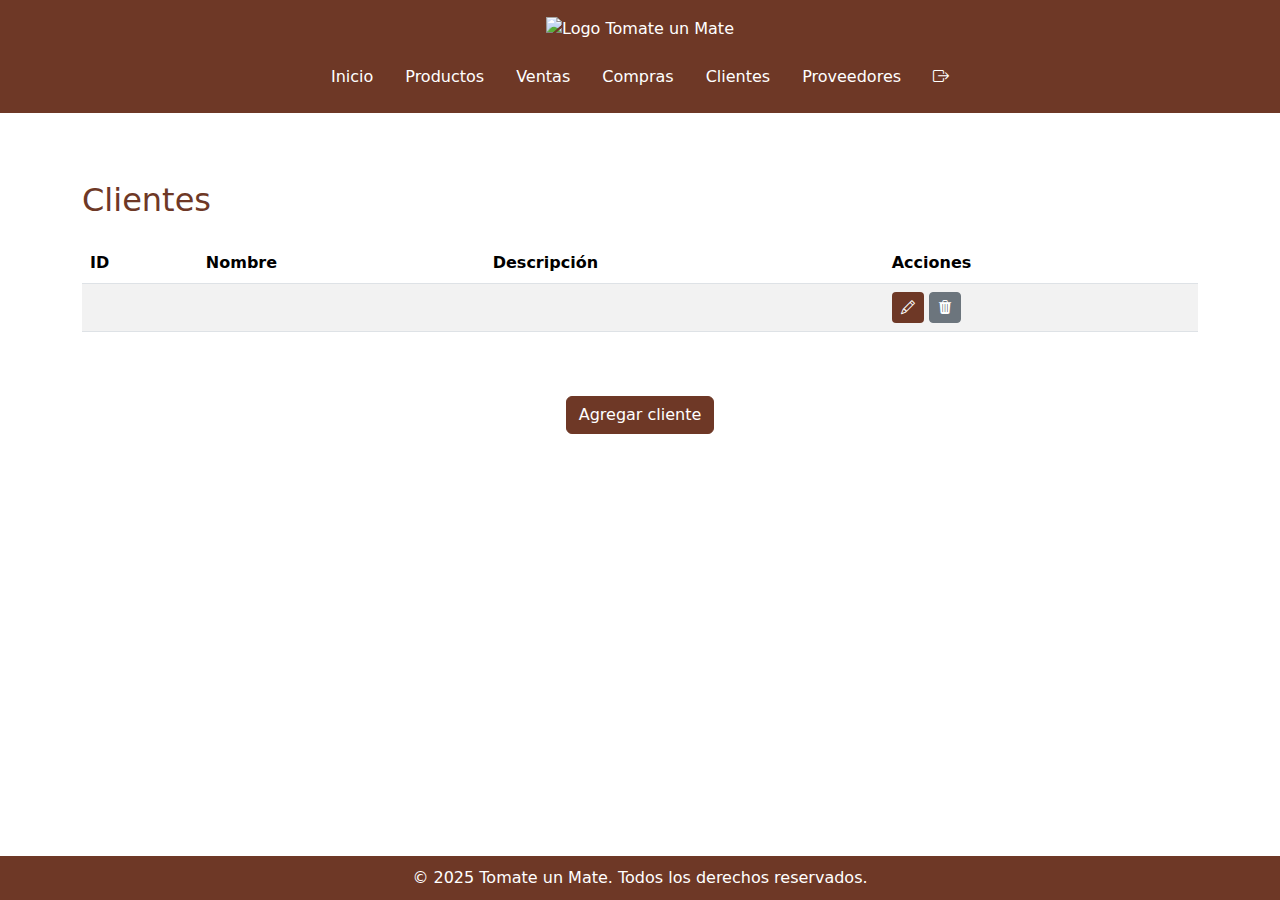
==== src/main/resources/templates/clientes.html @ 4bcc02df "Primer commit: Subiendo proyecto Spring Boot" ====
<!DOCTYPE html>
<html lang="es">
<head>
    <meta charset="UTF-8">
    <meta name="viewport" content="width=device-width, initial-scale=1.0">
    <title>Tomate un Mate - Clientes</title>
    <link href="css/header.css" rel="stylesheet">
    <script src="/js/header.js"></script>
    <!-- Bootstrap CSS -->
    <link href="https://cdn.jsdelivr.net/npm/bootstrap@5.3.0/dist/css/bootstrap.min.css" rel="stylesheet">
    <link href="https://cdn.jsdelivr.net/npm/bootstrap-icons/font/bootstrap-icons.css" rel="stylesheet">
    <!-- Estilos personalizados -->
    <style>
        /* Estilos personalizados */
        html, body {
            height: 100%; /* Asegura que el body ocupe toda la altura de la ventana */
            margin: 0;
            display: flex;
            flex-direction: column;
        }

        body {
            background-color: white;
            color: #6e3826;
        }

        header {
            background-color: #6e3826;
            color: white;
        }

        .navbar-brand img {
            height: 50px;
        }

        .btn-primary {
            background-color: #6e3826;
            border-color: #6e3826;
        }

        .btn-primary:hover {
            background-color: #5a2e1e;
            border-color: #5a2e1e;
        }

        .table thead {
            background-color: #6e3826;
            color: white;
        }

        main {
            flex-grow: 1; /* Hace que el main ocupe el espacio restante */
            padding: 20px 0;
        }

        footer {
            background-color: #6e3826;
            color: white;
            padding: 10px 0;
            text-align: center;
            width: 100%;
        }
    </style>
</head>
<body>
    <!-- Header con Navbar de Bootstrap -->
    <header class="p-3">
        <div class="container">
            <div class="d-flex flex-column align-items-center text-center">
                <a href="#" class="navbar-brand mb-3">
                    <img src="/media/logo.jpeg" alt="Logo Tomate un Mate" class="img-fluid" style="height: 100px; width: 100px;">
                </a>
                <nav>
                    <ul class="nav">
                        <li class="nav-item"><a href="/index" class="nav-link text-white">Inicio</a></li>
                        <li class="nav-item"><a href="/productos" class="nav-link text-white">Productos</a></li>
                        <li class="nav-item"><a href="/ventas" class="nav-link text-white">Ventas</a></li>
                        <li class="nav-item"><a href="/compras" class="nav-link text-white">Compras</a></li>
                        <li class="nav-item"><a href="/clientes" class="nav-link text-white">Clientes</a></li>
                        <li class="nav-item"><a href="/proveedores" class="nav-link text-white">Proveedores</a></li>
                        <!-- Aquí agregamos el ícono de cerrar sesión -->
                        <li class="nav-item">
                            <form th:action="@{/logout}" method="post" class="d-inline">
                                <button type="submit" class="nav-link text-white bg-transparent border-0">
                                    <i class="bi bi-box-arrow-right"></i>
                                </button>
                            </form>
                        </li>
                    </ul>
                </nav>
            </div>
        </div>
    </header>

    <!-- Contenido principal -->
    <main class="container my-5">
        <section id="clientes" class="mb-5">
            <h2 class="mb-4">Clientes</h2>

            <div class="table-responsive"> 
                <table id="tabla-clientes" class="table table-striped">
                    <thead>
                        <tr>
                            <th>ID</th>
                            <th>Nombre</th>
                            <th>Descripción</th>
                            <th>Acciones</th>
                        </tr>
                    </thead>
                    <tbody>
                        <tr th:each="cliente : ${clientes}">
                            <td th:text="${cliente.id}"></td>
                            <td th:text="${cliente.nombre}"></td>
                            <td th:text="${cliente.descripcion}"></td>
                            <td>
                                <!-- Botón para editar - Versión corregida -->
                                <button class="btn btn-sm" 
                                style="background-color: #6e3826; color: white;" 
                                        data-bs-toggle="modal" 
                                        data-bs-target="#modal-cliente"
                                        th:data-id="${cliente.id}"
                                        th:data-nombre="${cliente.nombre}"
                                        th:data-descripcion="${cliente.descripcion}"
                                        onclick="cargarDatosParaEditar(this)">
                                        <i class="bi bi-pencil"></i> 
                                </button>
                                <a th:href="@{/eliminar-cliente/{id}(id=${cliente.id})}" 
                                class="btn btn-secondary btn-sm">
                                <i class="bi bi-trash3-fill"></i>
                                </a>
                            </td>
                        </tr>
                    </tbody>
                </table>
            </div>
        </section>
        <div class="d-flex justify-content-center">
            <button class="btn btn-primary mb-3" data-bs-toggle="modal" data-bs-target="#modal-cliente"
            onclick="limpiarFormulario()">  <!-- Cambiado th:onclick por onclick -->
            Agregar cliente
    </button>
        </div>
    </main>

     <!-- Modal para agregar/editar cliente -->
     <div class="modal fade" id="modal-cliente" tabindex="-1" aria-labelledby="modal-cliente-label" aria-hidden="true">
        <div class="modal-dialog">
            <div class="modal-content">
                <div class="modal-header">
                    <h5 class="modal-title" id="modal-cliente-label">Agregar Cliente</h5>
                    <button type="button" class="btn-close" data-bs-dismiss="modal" aria-label="Cerrar"></button>
                </div>
                <div class="modal-body">
                    <form id="form-cliente" th:action="@{/guardar-cliente}" method="post">
                        <!-- Campo oculto para el ID (IMPORTANTE) -->
                        <input type="hidden" id="clienteId" name="id">
                        
                        <div class="mb-3">
                            <label for="nombre" class="form-label">Nombre:</label>
                            <input type="text" id="nombre" name="nombre" class="form-control" required>
                        </div>
                        <div class="mb-3">
                            <label for="descripcion" class="form-label">Descripción:</label>
                            <textarea id="descripcion" name="descripcion" class="form-control"></textarea>
                        </div>
                        <button type="submit" class="btn btn-primary">Aceptar</button>
                    </form>
                </div>
            </div>
        </div>
    </div>

    <!-- Footer -->
    <footer class="mt-5">
        <div class="container">
            <p class="mb-0">&copy; 2025 Tomate un Mate. Todos los derechos reservados.</p>
        </div>
    </footer>

    <!-- Bootstrap JS y dependencias -->
    <script src="https://cdn.jsdelivr.net/npm/@popperjs/core@2.11.6/dist/umd/popper.min.js"></script>
    <script src="https://cdn.jsdelivr.net/npm/bootstrap@5.3.0/dist/js/bootstrap.min.js"></script>
    <!-- Scripts personalizados -->
    <script src="static/js/clientes.js"></script>

    <script>
        function cargarDatosParaEditar(button) {
            const id = button.getAttribute('data-id');
            const nombre = button.getAttribute('data-nombre');
            const descripcion = button.getAttribute('data-descripcion');
            
            document.getElementById('clienteId').value = id;
            document.getElementById('nombre').value = nombre;
            document.getElementById('descripcion').value = descripcion;
            
            // Cambiar el título del modal
            document.getElementById('modal-cliente-label').textContent = 'Editar Cliente';
        }
        
        function limpiarFormulario() {
            document.getElementById('form-cliente').reset();
            document.getElementById('clienteId').value = '';
            document.getElementById('modal-cliente-label').textContent = 'Agregar Cliente';
        }
    </script>
</body>
</html>
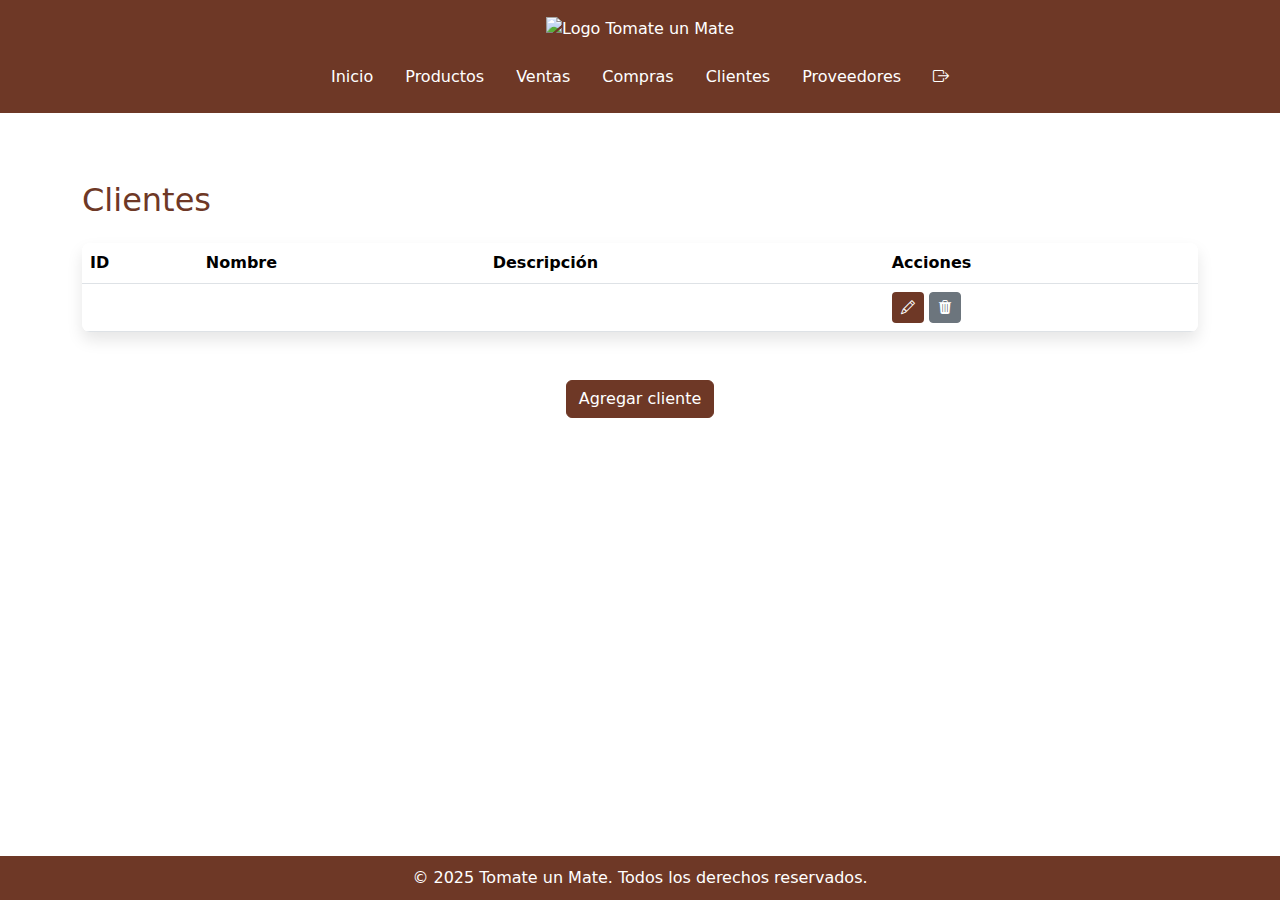
==== commit 2eee5389: "Segundo commit: Subiendo proyecto Spring Boot" ====
--- a/src/main/resources/templates/clientes.html
+++ b/src/main/resources/templates/clientes.html
@@ -97,9 +97,9 @@
         <section id="clientes" class="mb-5">
             <h2 class="mb-4">Clientes</h2>
 
-            <div class="table-responsive"> 
-                <table id="tabla-clientes" class="table table-striped">
-                    <thead>
+            <div class="table-responsive rounded-3 shadow-sm" style="max-height: 350px; overflow-y: auto; box-shadow: 0 0.5rem 1rem rgba(0, 0, 0, 0.1) !important;"> 
+                <table id="tabla-productos" class="table table-hover mb-0">
+                    <thead class="sticky-top" style="background-color: white;">
                         <tr>
                             <th>ID</th>
                             <th>Nombre</th>
